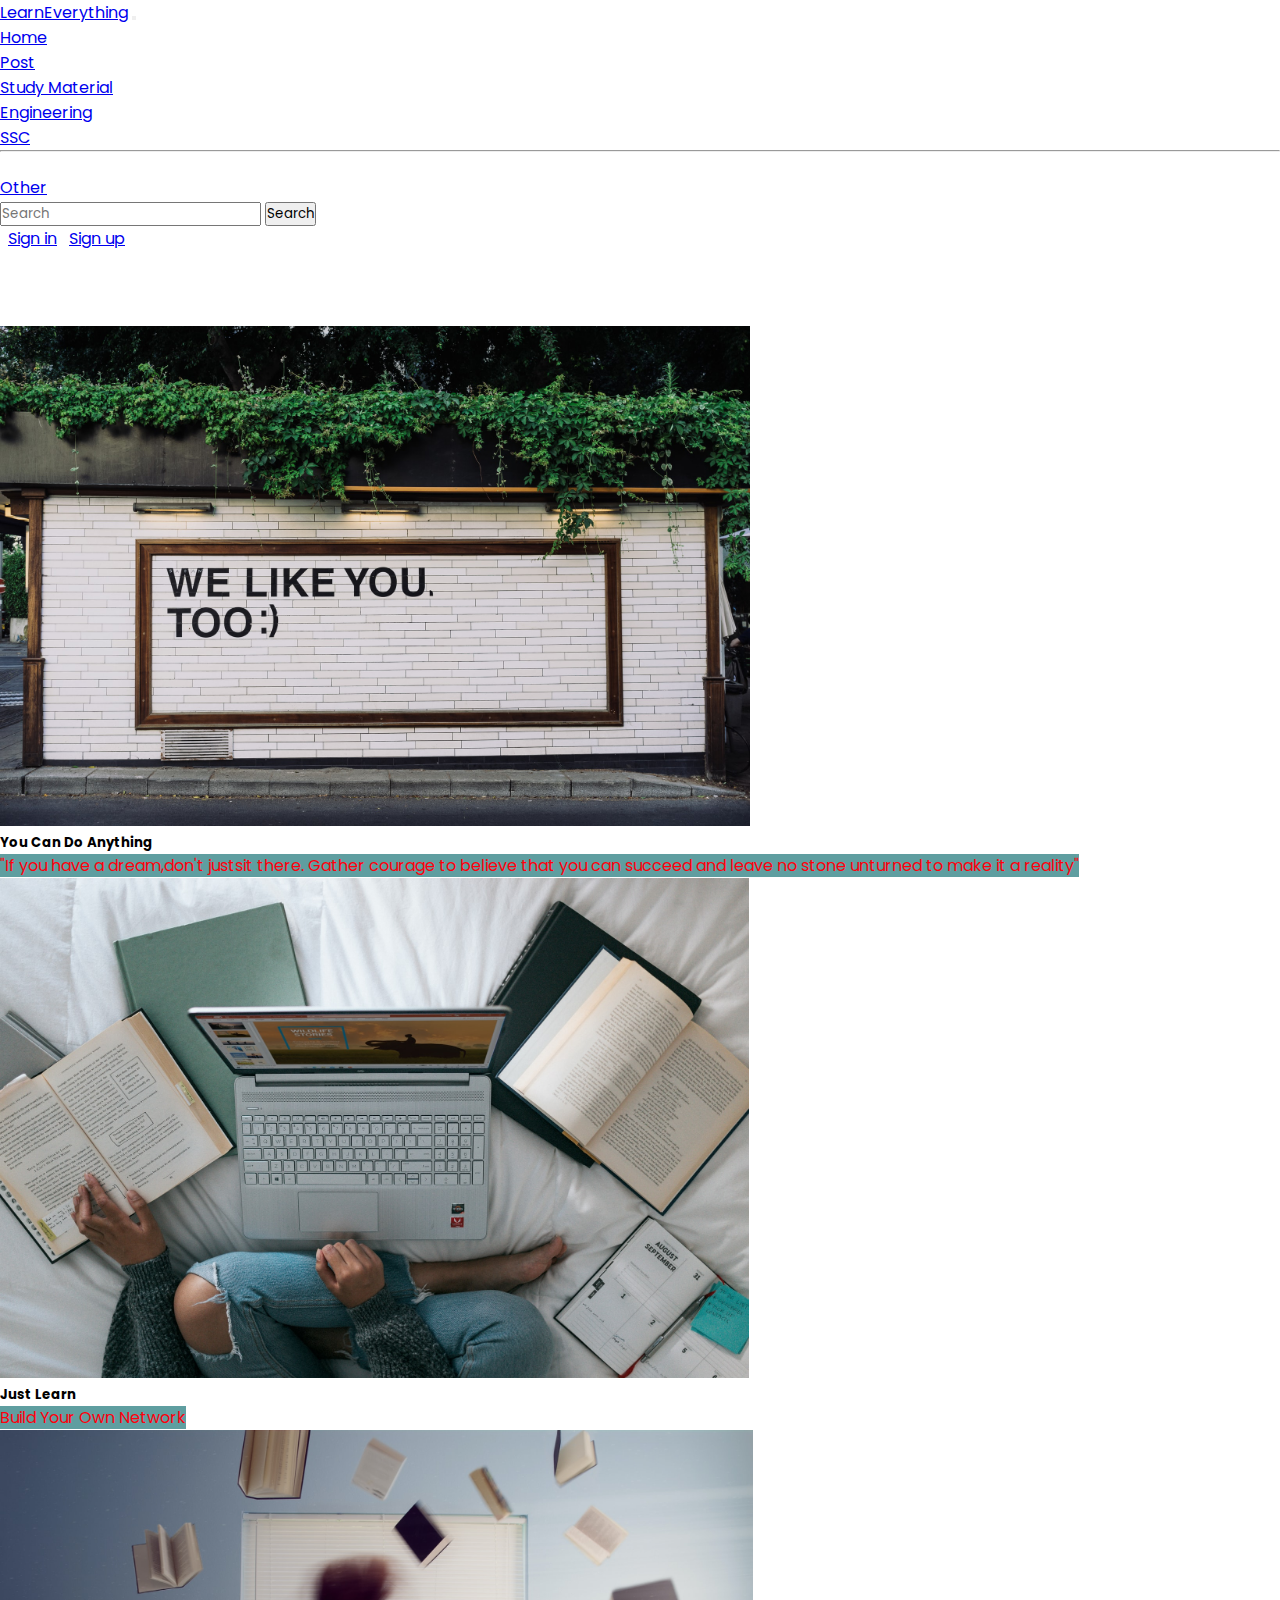
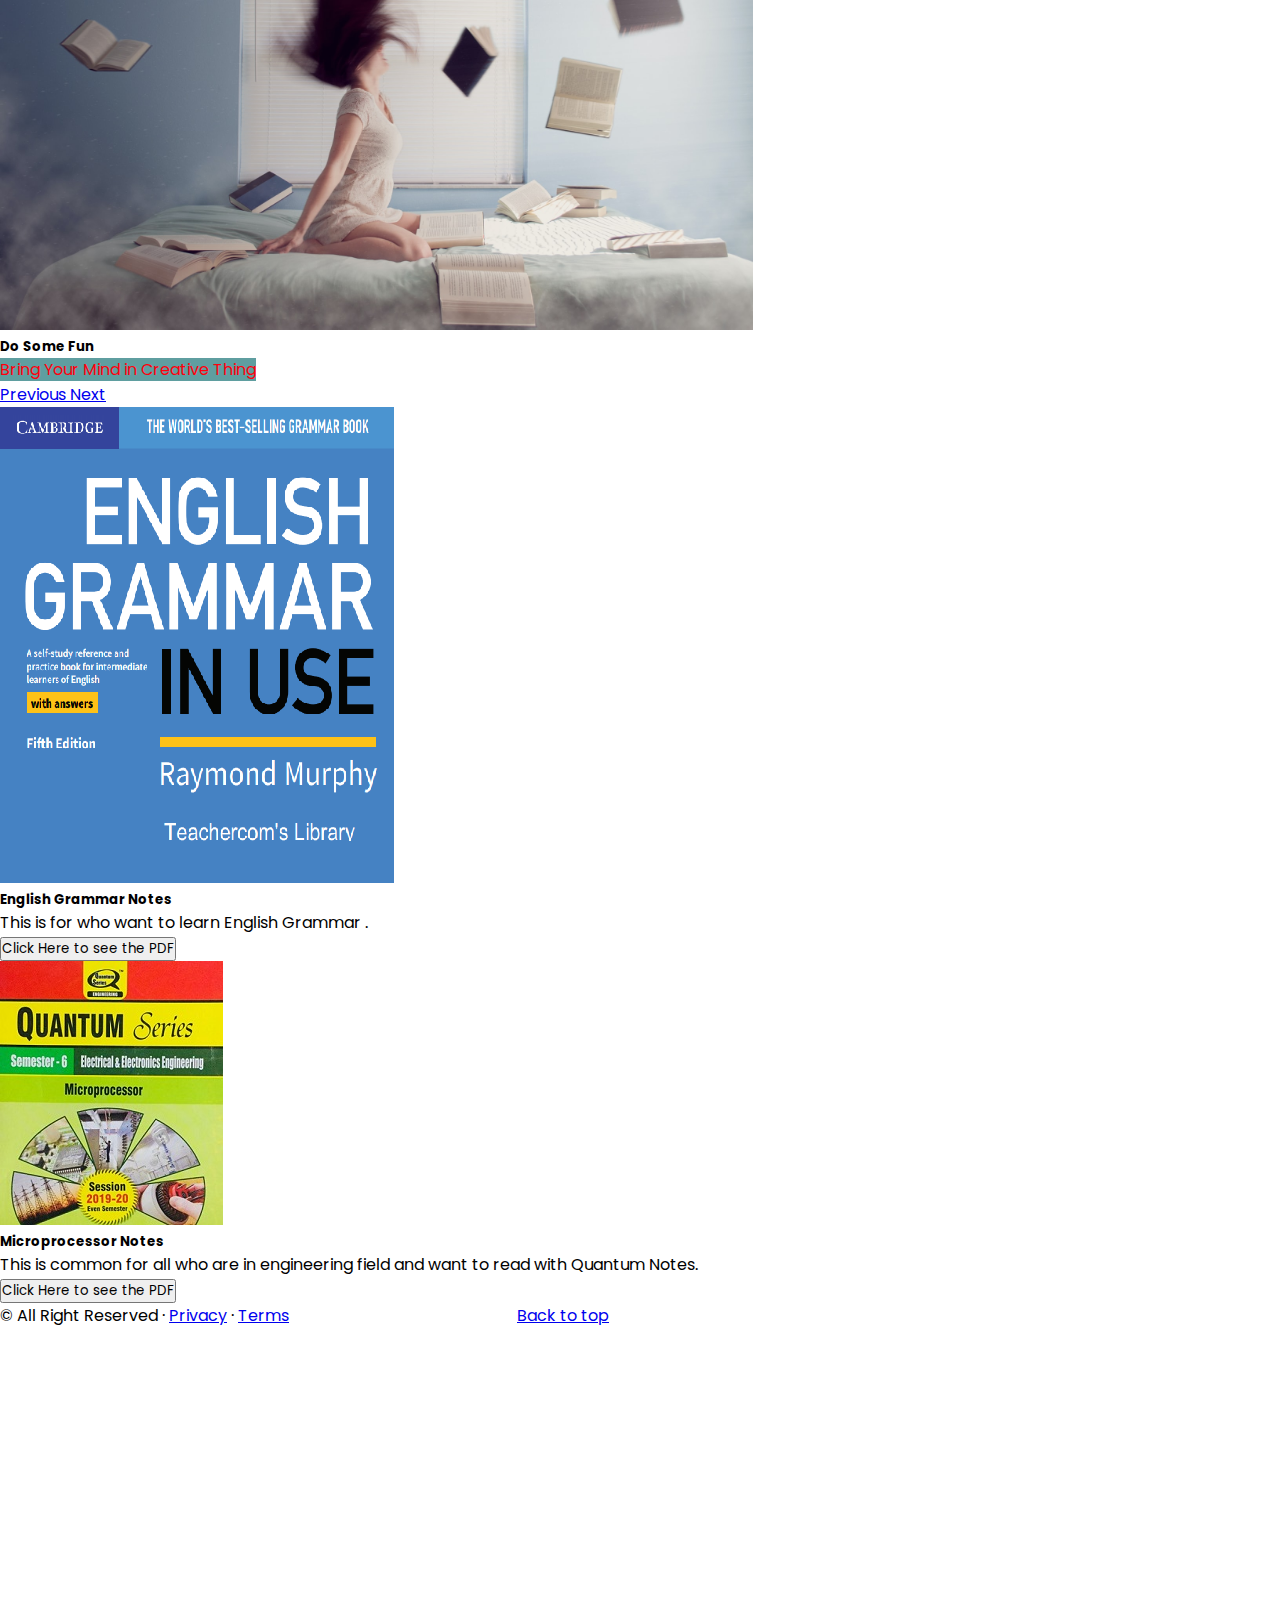
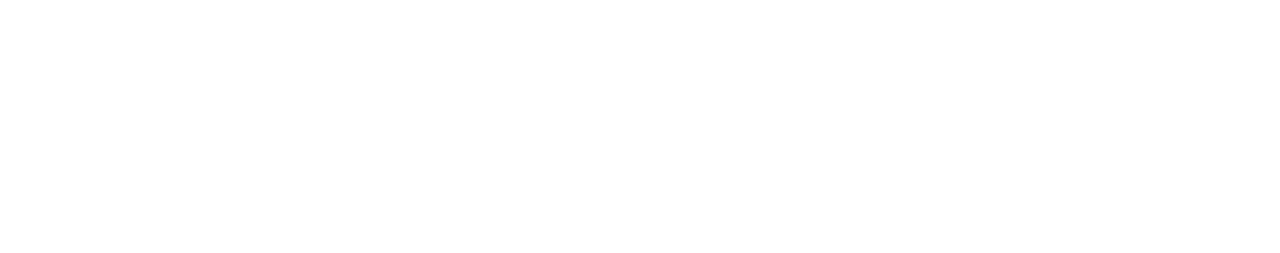
==== index.html @ 87f148fe "Update index.html" ====
<!doctype html>
<html lang="en">

<head>
    <!-- Required meta tags -->
    <meta charset="utf-8">
    <meta name="viewport" content="width=device-width, initial-scale=1">
    <link rel="stylesheet" href="style.css">
    <!-- Bootstrap CSS -->
    <link href="https://cdn.jsdelivr.net/npm/bootstrap@5.0.0-beta1/dist/css/bootstrap.min.css" rel="stylesheet"
        integrity="sha384-giJF6kkoqNQ00vy+HMDP7azOuL0xtbfIcaT9wjKHr8RbDVddVHyTfAAsrekwKmP1" crossorigin="anonymous">

    <title>LearnEverything</title>
</head>

<body>

    <nav class="navbar navbar-expand-lg navbar-dark bg-primary">
        <div class="container-fluid">
            <a class="navbar-brand" href="index.html">LearnEverything</a>
            <button class="navbar-toggler" type="button" data-bs-toggle="collapse"
                data-bs-target="#navbarSupportedContent" aria-controls="navbarSupportedContent" aria-expanded="false"
                aria-label="Toggle navigation">
                <span class="navbar-toggler-icon"></span>
            </button>
            <div class="collapse navbar-collapse" id="navbarSupportedContent">
                <ul class="navbar-nav me-auto mb-2 mb-lg-0">
                    <li class="nav-item">
                        <a class="nav-link active" aria-current="page" href="index.html">Home</a>
                    </li>
                    <li class="nav-item">
                        <a class="nav-link" href="Post.html">Post</a>
                    </li>
                    <li class="nav-item dropdown">
                        <a class="nav-link dropdown-toggle" href="#" id="navbarDropdown" role="button"
                            data-bs-toggle="dropdown" aria-expanded="false">
                            Study Material
                        </a>
                        <ul class="dropdown-menu" aria-labelledby="Course">
                            <li><a class="dropdown-item" href="Engineering.html">Engineering</a></li>
                            <li><a class="dropdown-item" href="SSC.html">SSC</a></li>
                            <li>
                                <hr class="dropdown-divider">
                            </li>
                            <li><a class="dropdown-item" href="Other.html">Other</a></li>
                        </ul>
                    </li>
                    <!--  <li class="nav-item"> 
                        <a class="nav-link" href="Contact.html">Contact us</a>
                    </li> -->
                </ul>
                <form class="d-flex">
                    <input class="form-control me-2" type="search" placeholder="Search" aria-label="Search">
                    <button class="btn btn-outline-danger" type="submit">Search</button>
                </form>&nbsp;
                <a class="btn btn-outline-warning" href="#">Sign in</a>
                &nbsp;
                <a class="btn btn-outline-warning" href="#">Sign up</a>
            </div>
        </div>
    </nav>
    <div id="carouselExampleCaptions" class="carousel slide" data-bs-ride="carousel" >
        <ol class="carousel-indicators">
            <li data-bs-target="#carouselExampleCaptions" data-bs-slide-to="0" class="active"></li>
            <li data-bs-target="#carouselExampleCaptions" data-bs-slide-to="1"></li>
            <li data-bs-target="#carouselExampleCaptions" data-bs-slide-to="2"></li>
        </ol>
        <div class="carousel-inner">
            <div class="carousel-item active">
                <img src="j5.jpg" height="500" class="d-block w-100" alt="...">
                <div class="carousel-caption d-none d-md-block">
                    <h5>You Can Do Anything</h5>
                    <span id="win" color="red">"If you have a dream,don't justsit there. Gather courage to believe that
                        you can succeed and leave no stone unturned to make it a reality"</span>
                </div>
            </div>
            <div class="carousel-item">
                <img src="j2.jpg" height="500" class="d-block w-100" alt="...">
                <div class="carousel-caption d-none d-md-block">
                    <h5>Just Learn</h5>
                    <span id="win">Build Your Own Network</span>
                </div>
            </div>
            <div class="carousel-item">
                <img src="j7.jpg" height="500" class="d-block w-100" alt="...">
                <div class="carousel-caption d-none d-md-block">
                    <h5>Do Some Fun</h5>
                    <span id="win">Bring Your Mind in Creative Thing</span>
                </div>
            </
        </div>
        <a class="carousel-control-prev" href="#carouselExampleCaptions" role="button" data-bs-slide="prev">
            <span class="carousel-control-prev-icon" aria-hidden="true"></span>
            <span class="visually-hidden">Previous</span>
        </a>
        <a class="carousel-control-next" href="#carouselExampleCaptions" role="button" data-bs-slide="next">
            <span class="carousel-control-next-icon" aria-hidden="true"></span>
            <span class="visually-hidden">Next</span>
        </a>
    </div>
    <div class="row row-cols-1 row-cols-md-3 g-4 m-auto">
        <div class="col">
            <div class="card h-100">
                <img src="English Grammar.png" class="card-img-top" alt="...">
                <div class="card-body">
                    <h5 class="card-title">English Grammar Notes</h5>
                    <p class="card-text">This is for who want to learn English Grammar .</p>
                    <a href="/English Grammar in Use (5th Edition).pdf" target="_blank"><button type="button"
                            class="btn btn-outline-warning">Click Here to see the PDF</button>
                    </a>
                </div>
            </div>
        </div>
        <div class="col">
            <div class="card h-100">
                <img src="mp.jpg" class="card-img-top" alt="...">
                <div class="card-body">
                    <h5 class="card-title">Microprocessor Notes</h5>
                    <p class="card-text">This is common for all who are in engineering field and want to read with
                        Quantum Notes.</p>
                    <a href="LearnEverything/MP Quantum.pdf" target="_blank"><button type="button"
                            class="btn btn-outline-warning">Click Here to see the PDF</button></a>
                </div>
            </div>
        </div>
        <!--  <div class="col">
            <div class="card h-100">
                <img src="..." class="card-img-top" alt="...">
                <div class="card-body">
                    <h5 class="card-title">Card title</h5>
                    <p class="card-text">This is a longer card with supporting text below as a natural lead-in to
                        additional content.</p>
                </div>
            </div>-->
    </div>

    </div>


    <!-- FOOTER -->
    <footer class="container">

        <p>&copy; All Right Reserved &middot; <a href="#">Privacy</a> &middot; <a href="#">Terms</a></p>
        <pre>                                                        &nbsp;</pre>
        <p class="float-end"><a href="#">Back to top</a></p>
    </footer>
    </div>

    <script src="https://cdn.jsdelivr.net/npm/bootstrap@5.0.0-beta1/dist/js/bootstrap.bundle.min.js"
        integrity="sha384-ygbV9kiqUc6oa4msXn9868pTtWMgiQaeYH7/t7LECLbyPA2x65Kgf80OJFdroafW"
        crossorigin="anonymous"></script>


</body>

</html>
---- style.css ----
@import url(https://fonts.googleapis.com/css?family=Poppins:100,100italic,200,200italic,300,300italic,regular,italic,500,500italic,600,600italic,700,700italic,800,800italic,900,900italic);
*
{
    margin:0;
    padding:0;
    box-sizing: border-box;
    font-family: 'Poppins',sans-serif;
}
section{
    display:flex;
    justify-content: center;
    align-items: center;
    min-height:100vh;
    background-color: #d3d0d4;
}
section::before{
    content:'';
    position: relative;
    background-color: #f8c8c8;
    top:0;
    left:0;
    width:50%;
    height:100%;
}
.container{
    position:relative;
    min-width: 1100px;
    min-height: 550px;
    display:flex;
}
.container .contactInfo{
    position: absolute;
    top:40px;
    background-color: #fa4c4c;
    width:320px;
    padding:80px;
    display:flex;
    flex-direction: column;
    box-shadow: 0 10px 10px rgba(0,0,0,0.5);
    align-items: center;
    justify-content: center;
    z-index: 1;
    height:calc(100% - 80px);
}
.container .contactInfo h2{
    color:#fff;
    font-size: 24px;
    font-weight: 500;
}
.container .contactInfo ul.info{
    position: relative;
    margin:20px 0;
}
.container .contactInfo ul.info li{
    position:relative;
    list-style-type: none;
    display:flex;
    margin:20px 0;
    cursor: pointer;
    align-self: flex-start;
}
.container .contactInfo ul.info li span:nth-child(1){
    width:30px;
    min-width: 30px;;
}
.container .contactInfo ul.info li span img{
    max-width:100%;
    filter:invert(1);
    -webkit-filter:invert(1);
    opacity:0.5;
}
.container .contactInfo ul.info li span:nth-child(2){
    color:#fff;
    margin-left:10px;
    font-weight: 300;
    opacity: 0.5;
}
.container .contactInfo ul.info li:hover span img,
.container .contactInfo ul.info li:hover span:nth-child(2){
    opacity:1;
}
.container .contactInfo ul.sci{
    position:relative;
    display:flex;
}
.container .contactInfo ul.sci li{
    list-style-type: none;
    margin-right:15px;
}   
.container .contactInfo ul.sci li a img{
    filter:invert(1);
    -webkit-filter:invert(1);
    opacity:0.5;
}
.container .contactInfo ul.sci li a img:hover{
    opacity:1;
}
.container .contactForm{
    position:absolute;
    background-color: #fff;
    padding:70px 50px;
    padding-left:250px;
    margin-left:150px;
    height:100%;
    box-shadow:0 50px 50px rgba(0,0,0,0.5);
}
.container .contactForm h2{
    color:#0f3959;
    font-size: 24px;
    font-weight: 500;
}
.container .contactForm .formBox{
    position:relative;
    display:flex;
    justify-content: space-between;
    flex-wrap:wrap;
    padding-top:30px;
}
.container .contactForm .formBox .inputBox{
    position: relative;
    margin:0 0 35px 0;
}
.container .contactForm .formBox .inputBox.w50{
    width:47%;
}
.container .contactForm .formBox .inputBox.w100{
    width:100%;
}
.container .contactForm .formBox .inputBox input,
.container .contactForm .formBox .inputBox textarea
{
    width:100%;
    resize:none;
    padding:10px 5px;
    font-size:18px;
    color:#333;
    border:none;
    outline:none;
    border-bottom:1px solid #777;
}
.container .contactForm .formBox .inputBox span{
    position:absolute;
    left:5px;
    padding:5px 0;
    pointer-events: none;
    font-size: 17px;
    font-weight: 300;
}
.container .contactForm .formBox .inputBox input:focus ~ span,
.container .contactForm .formBox .inputBox input:valid ~ span,
.container .contactForm .formBox .inputBox textarea:focus ~ span,
.container .contactForm .formBox .inputBox textarea:valid ~ span
{
    transform:translateY(-20px);
    -webkit-transform:translateY(-20px);
    -moz-transform:translateY(-20px);
    -ms-transform:translateY(-20px);
    -o-transform:translateY(-20px);
    font-size: 12px;
    font-weight: 600;
    letter-spacing: 2px;
    color:deeppink;
    font-family: arial;
}
.container .contactForm .formBox .inputBox input[type="submit"]{
    position:relative;
    cursor:pointer;
    background-color: #000;
    color:#fff;
    border:none;
    padding:12px;
}
.container .contactForm .formBox .inputBox input[type="submit"]:hover{
    background-color: #fa4c4c;
    font-weight: 500;
}

/*h5{
    color: #ff000d;
    background: cadetblue;
}*/
#win{
    color: #ff000d;
    background: cadetblue;
}
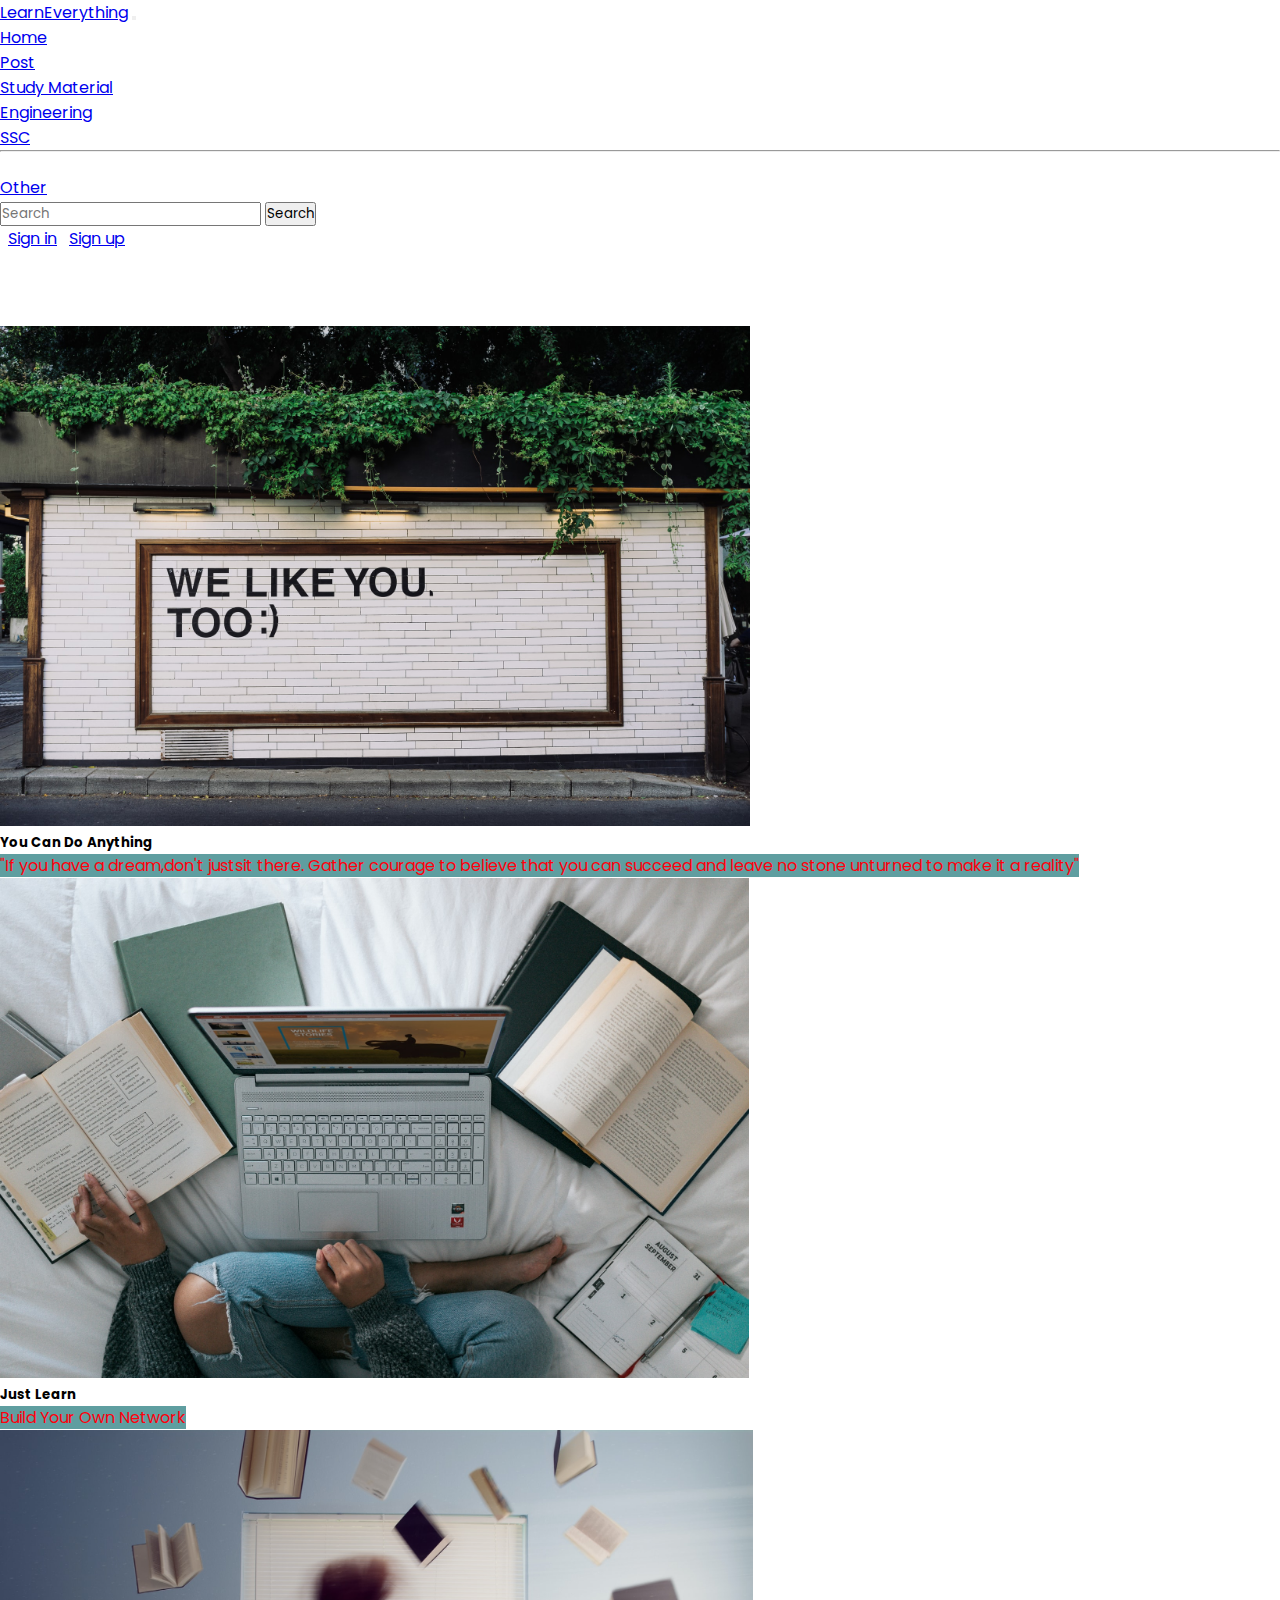
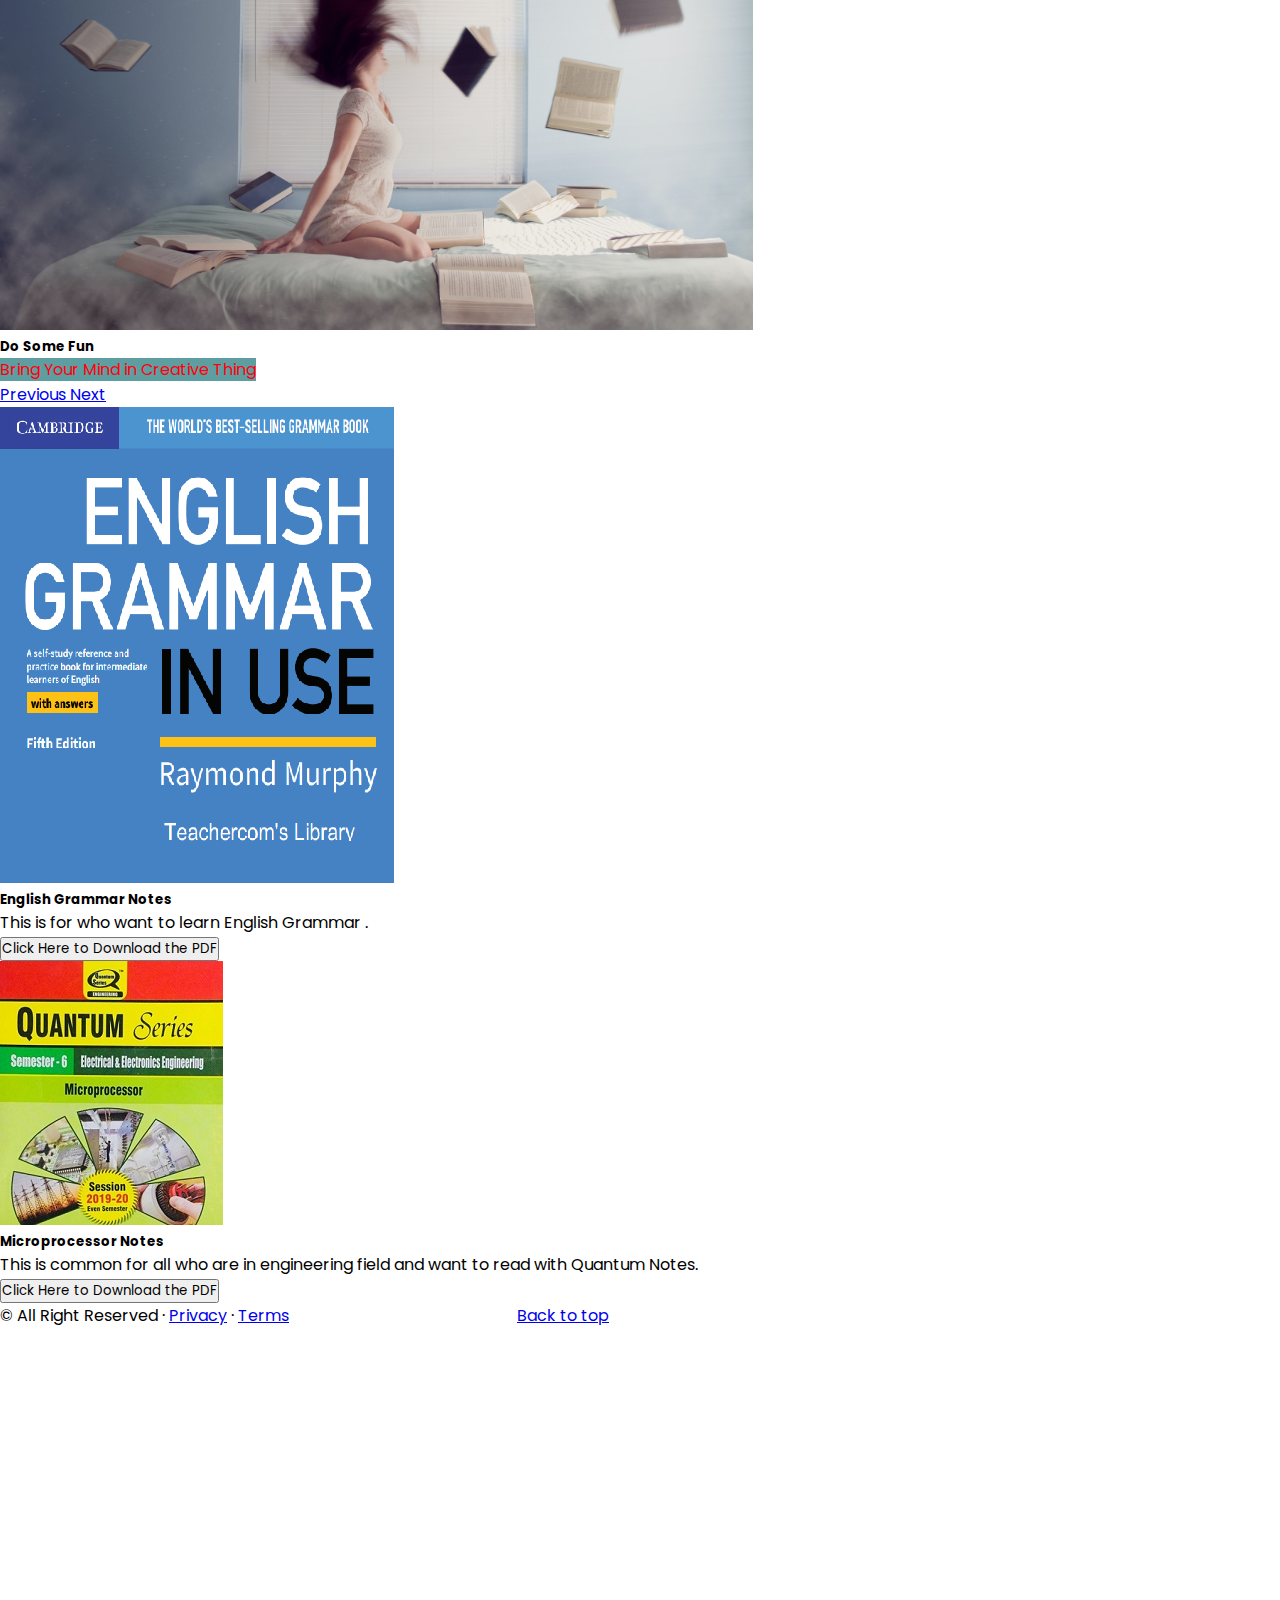
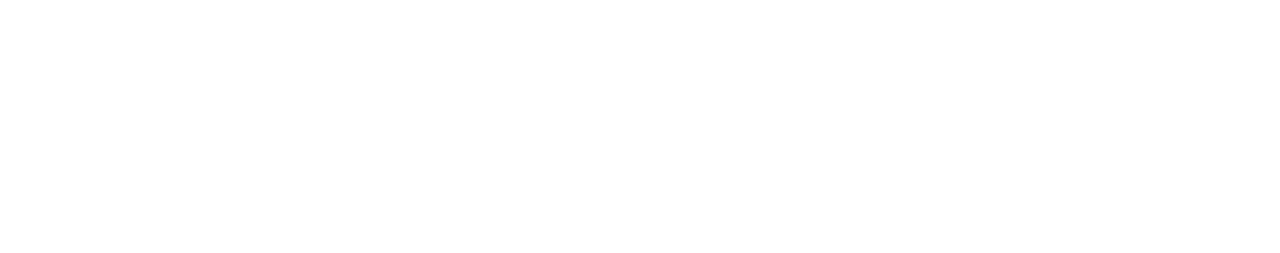
==== commit 40466b93: "Update index.html" ====
--- a/index.html
+++ b/index.html
@@ -98,15 +98,15 @@
             <span class="visually-hidden">Next</span>
         </a>
     </div>
-    <div class="row row-cols-1 row-cols-md-3 g-4 m-auto">
+    <div class="row row-cols-1 row-cols-md-3 g-4">
         <div class="col">
             <div class="card h-100">
                 <img src="English Grammar.png" class="card-img-top" alt="...">
                 <div class="card-body">
                     <h5 class="card-title">English Grammar Notes</h5>
                     <p class="card-text">This is for who want to learn English Grammar .</p>
-                    <a href="/English Grammar in Use (5th Edition).pdf" target="_blank"><button type="button"
-                            class="btn btn-outline-warning">Click Here to see the PDF</button>
+                    <a href="English Grammar in Use (5th Edition).pdf" target="_blank"><button type="button"
+                            class="btn btn-outline-warning">Click Here to Download the PDF</button>
                     </a>
                 </div>
             </div>
@@ -118,8 +118,8 @@
                     <h5 class="card-title">Microprocessor Notes</h5>
                     <p class="card-text">This is common for all who are in engineering field and want to read with
                         Quantum Notes.</p>
-                    <a href="LearnEverything/MP Quantum.pdf" target="_blank"><button type="button"
-                            class="btn btn-outline-warning">Click Here to see the PDF</button></a>
+                    <a href="/MP Quantum.pdf" target="_blank"><button type="button"
+                            class="btn btn-outline-warning">Click Here to Download the PDF</button></a>
                 </div>
             </div>
         </div>
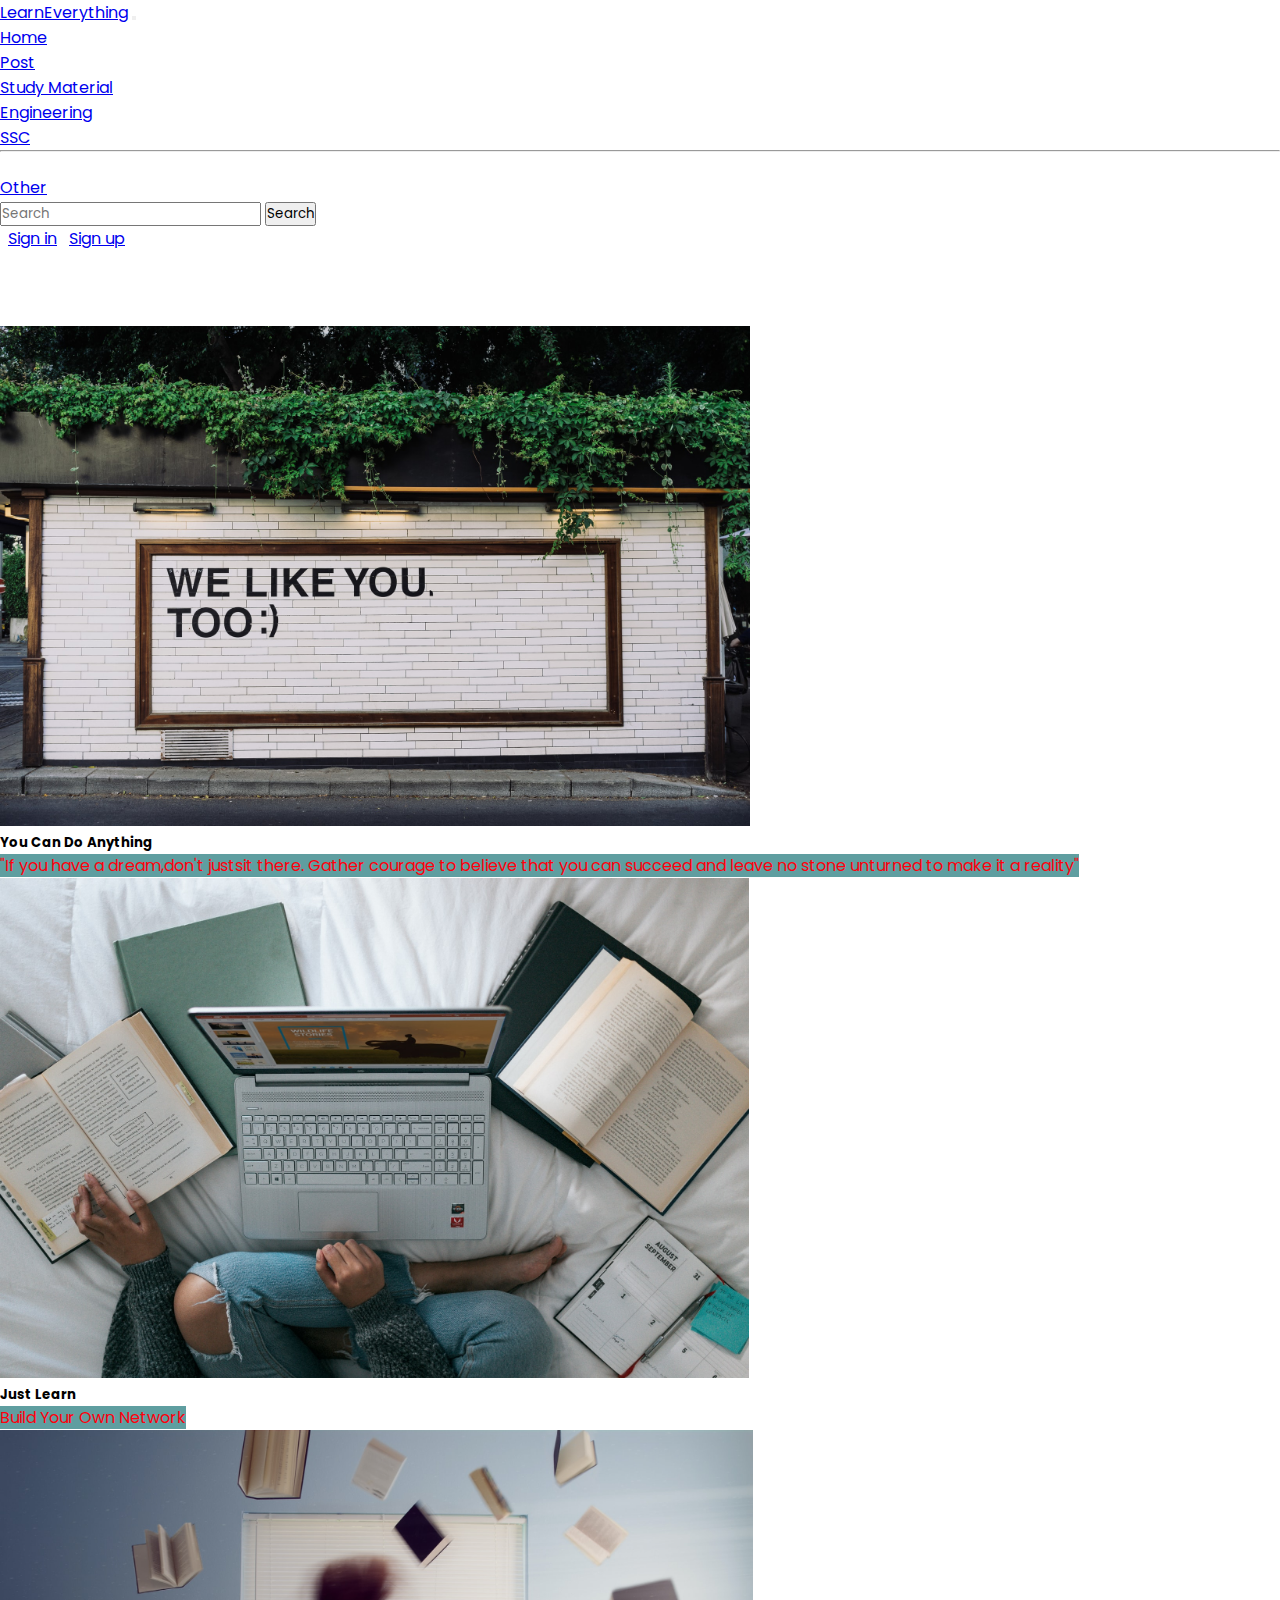
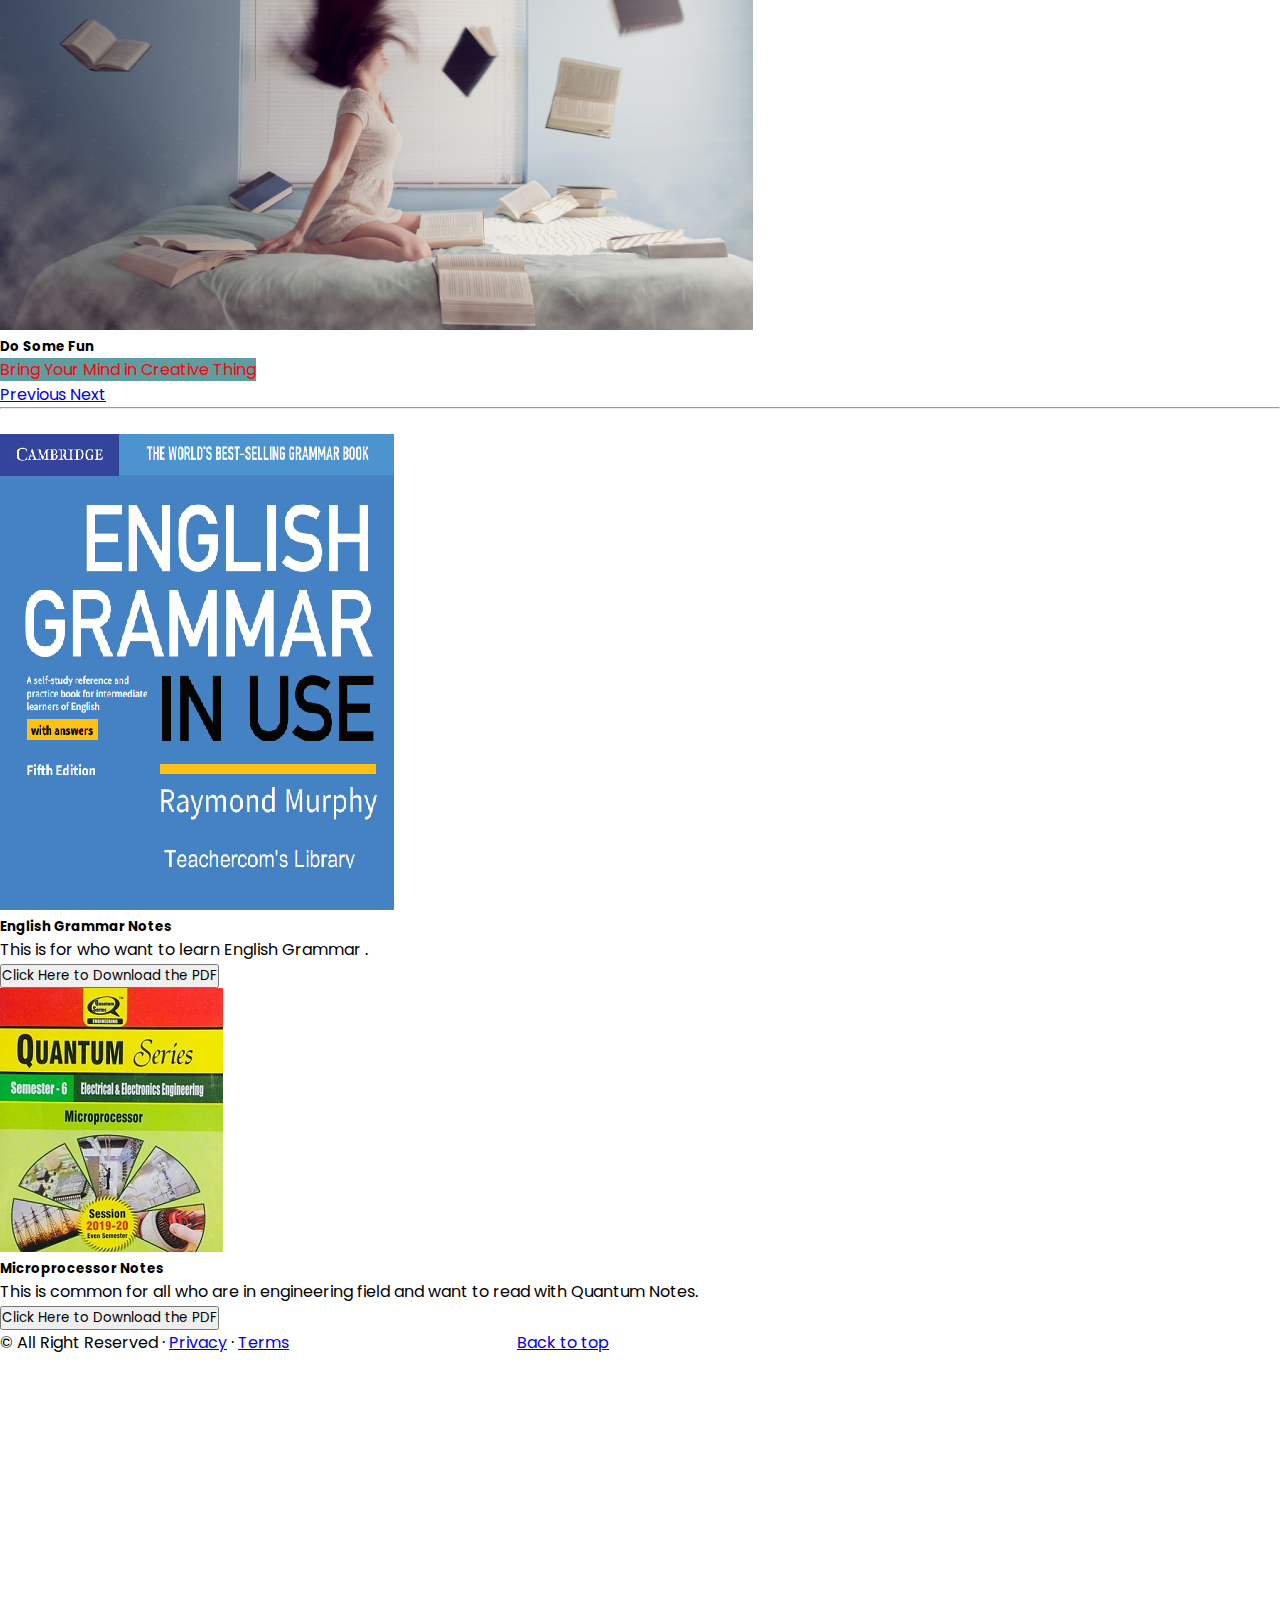
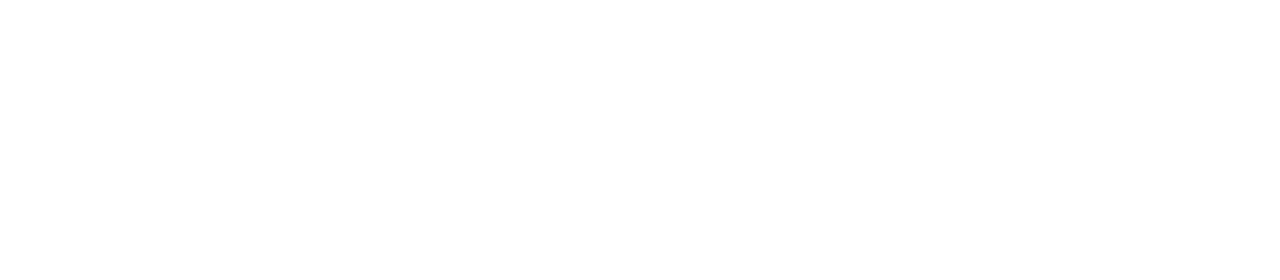
==== commit da348e48: "Update index.html" ====
--- a/index.html
+++ b/index.html
@@ -59,6 +59,7 @@
             </div>
         </div>
     </nav>
+    <div class="container>
     <div id="carouselExampleCaptions" class="carousel slide" data-bs-ride="carousel" >
         <ol class="carousel-indicators">
             <li data-bs-target="#carouselExampleCaptions" data-bs-slide-to="0" class="active"></li>
@@ -87,8 +88,9 @@
                     <h5>Do Some Fun</h5>
                     <span id="win">Bring Your Mind in Creative Thing</span>
                 </div>
-            </
+                                                                        </div>
         </div>
+                                                                                                                                 
         <a class="carousel-control-prev" href="#carouselExampleCaptions" role="button" data-bs-slide="prev">
             <span class="carousel-control-prev-icon" aria-hidden="true"></span>
             <span class="visually-hidden">Previous</span>
@@ -98,6 +100,7 @@
             <span class="visually-hidden">Next</span>
         </a>
     </div>
+                                                                        <hr><br>
     <div class="row row-cols-1 row-cols-md-3 g-4">
         <div class="col">
             <div class="card h-100">
@@ -118,7 +121,7 @@
                     <h5 class="card-title">Microprocessor Notes</h5>
                     <p class="card-text">This is common for all who are in engineering field and want to read with
                         Quantum Notes.</p>
-                    <a href="/MP Quantum.pdf" target="_blank"><button type="button"
+                    <a href="MP Quantum.pdf" target="_blank"><button type="button"
                             class="btn btn-outline-warning">Click Here to Download the PDF</button></a>
                 </div>
             </div>
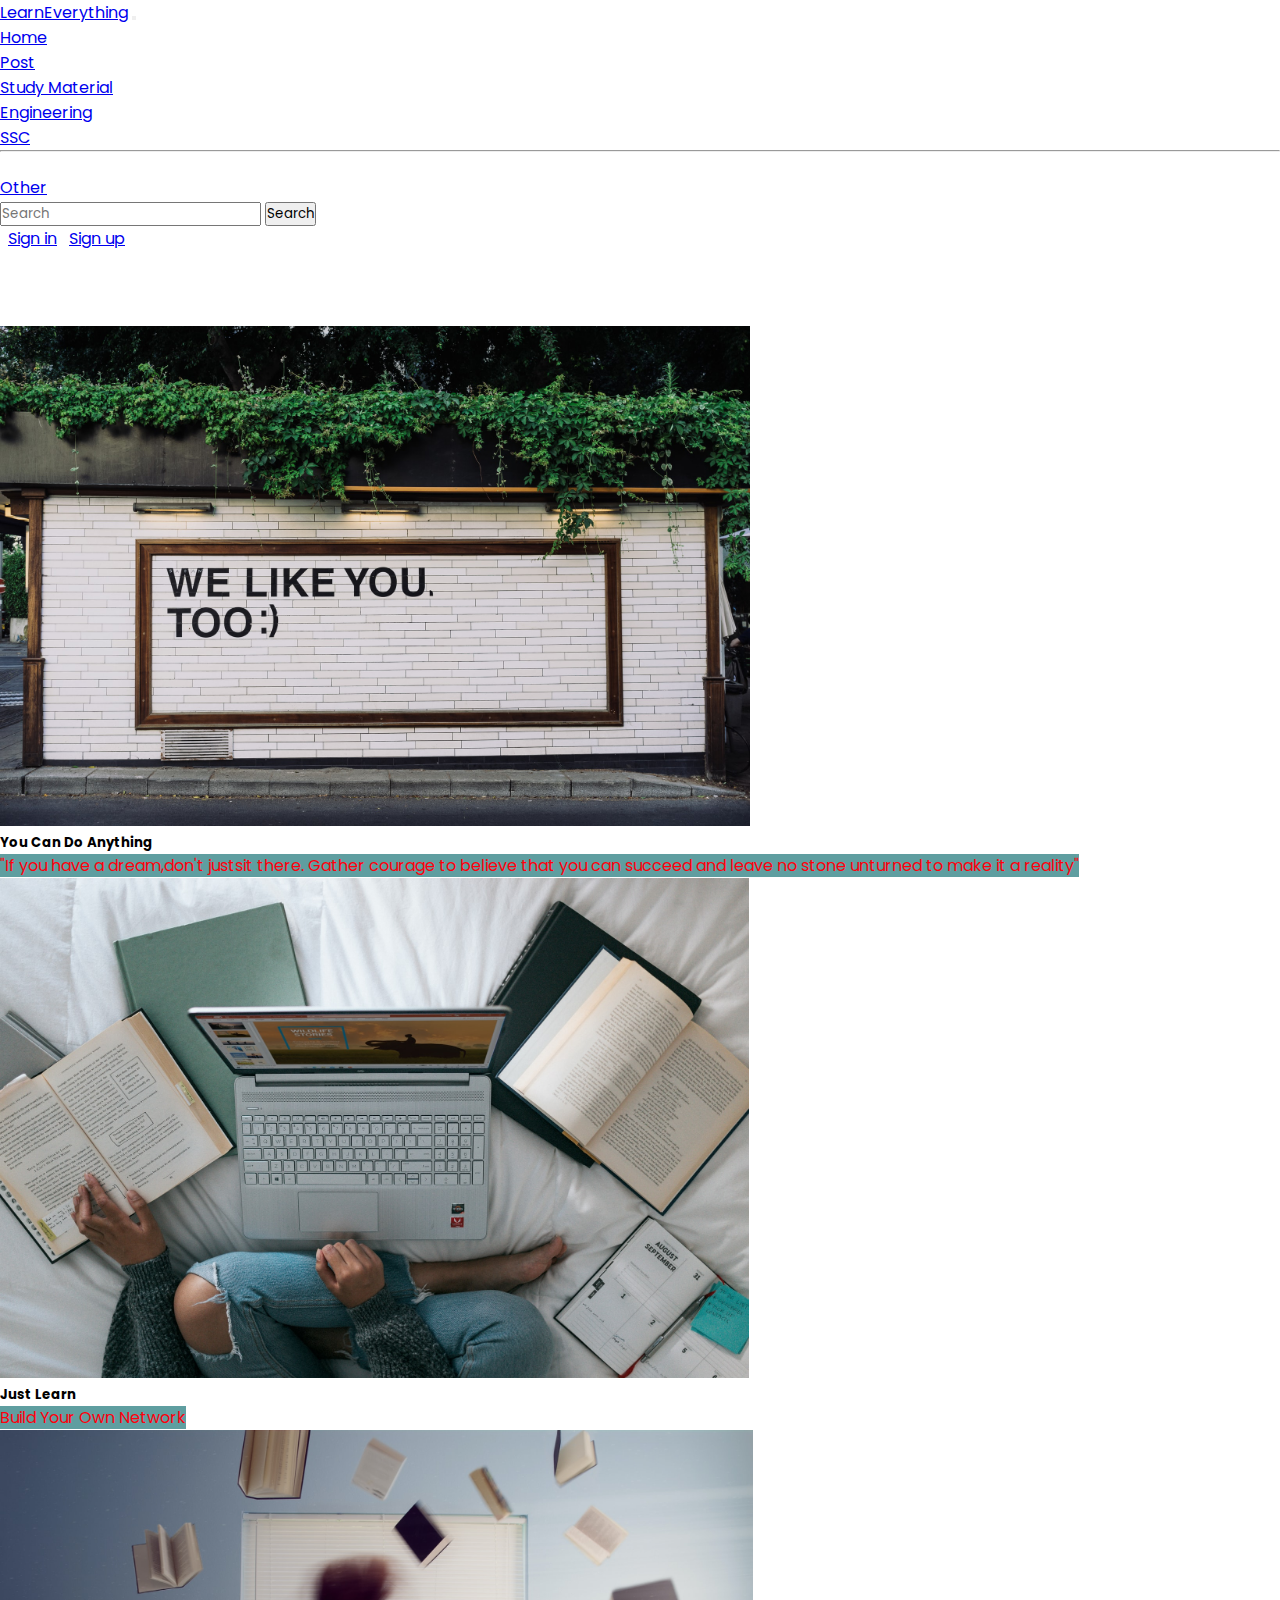
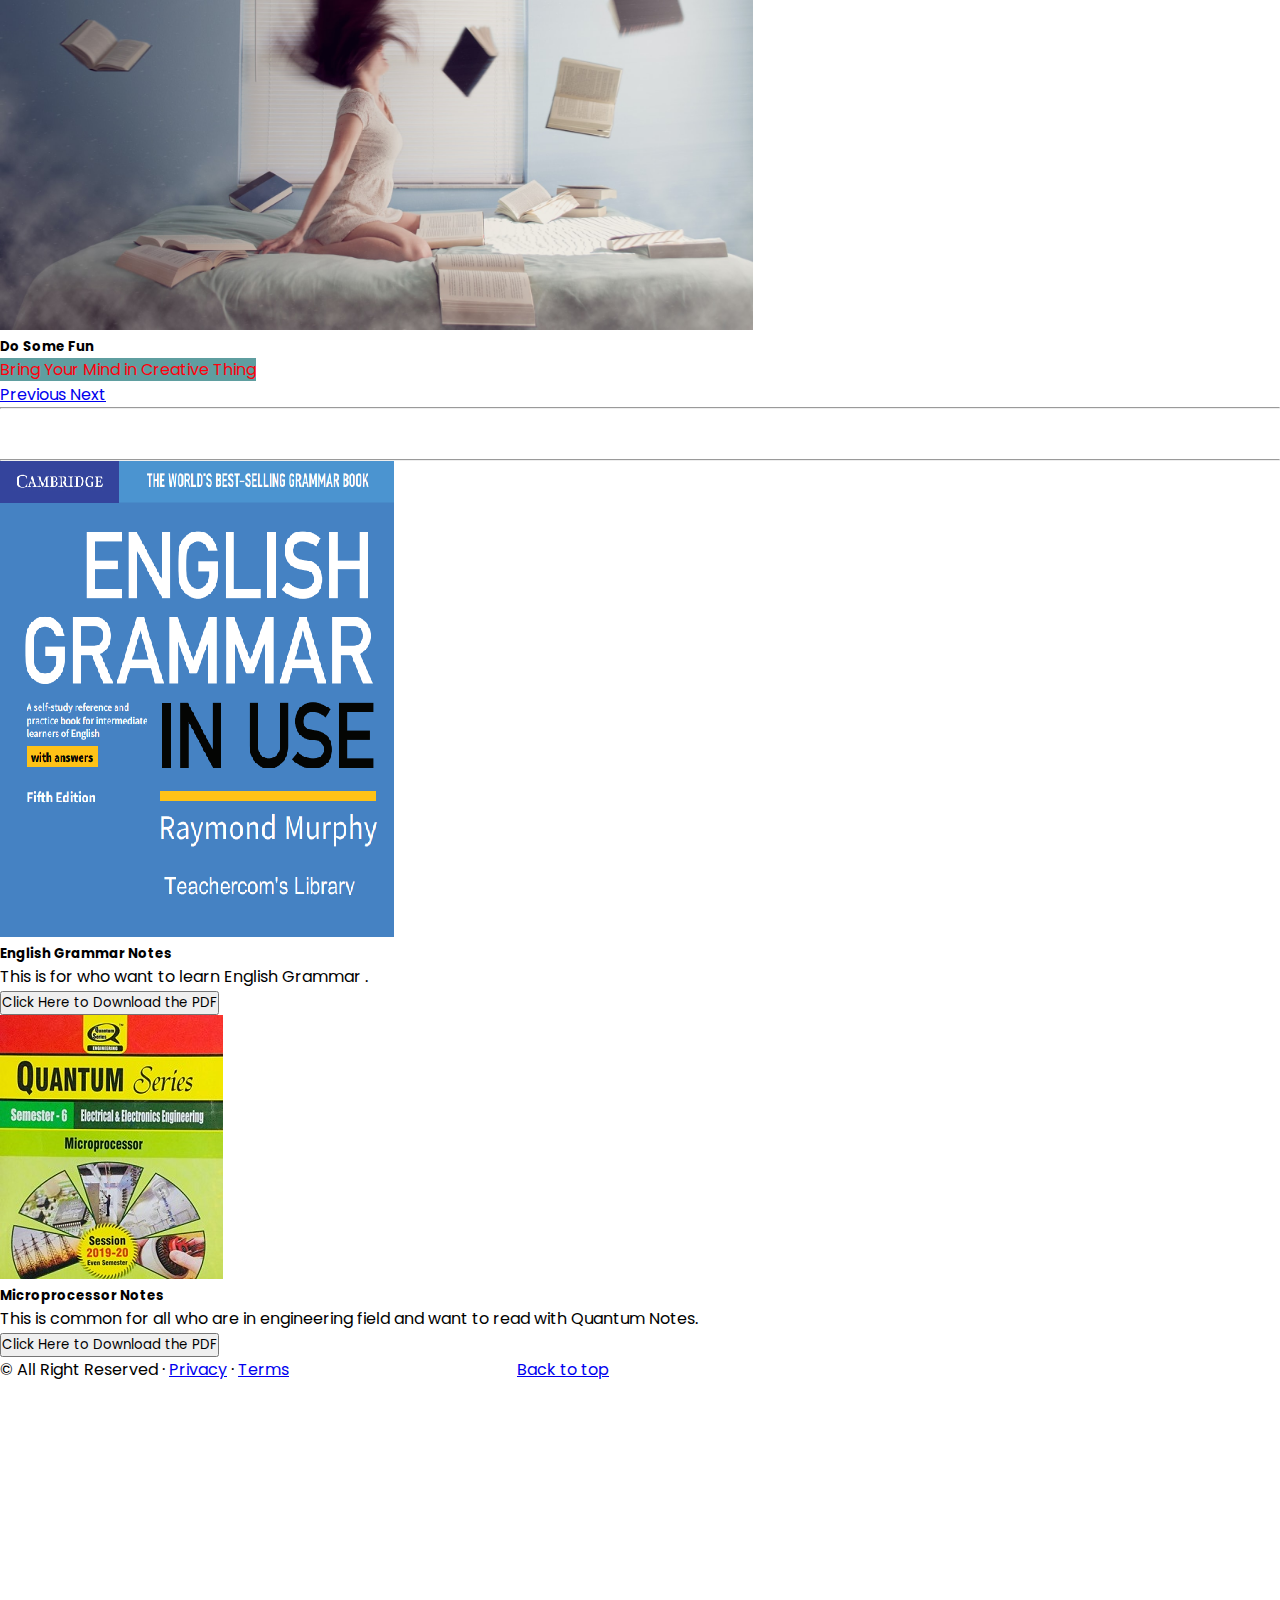
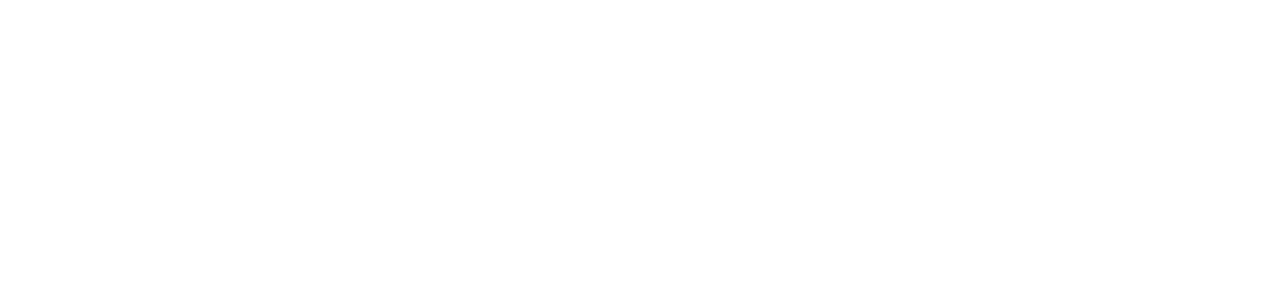
==== commit 152b089d: "Update index.html" ====
--- a/index.html
+++ b/index.html
@@ -59,7 +59,7 @@
             </div>
         </div>
     </nav>
-    <div class="container>
+    
     <div id="carouselExampleCaptions" class="carousel slide" data-bs-ride="carousel" >
         <ol class="carousel-indicators">
             <li data-bs-target="#carouselExampleCaptions" data-bs-slide-to="0" class="active"></li>
@@ -88,8 +88,8 @@
                     <h5>Do Some Fun</h5>
                     <span id="win">Bring Your Mind in Creative Thing</span>
                 </div>
-                                                                        </div>
-        </div>
+              </div>
+        
                                                                                                                                  
         <a class="carousel-control-prev" href="#carouselExampleCaptions" role="button" data-bs-slide="prev">
             <span class="carousel-control-prev-icon" aria-hidden="true"></span>
@@ -100,7 +100,7 @@
             <span class="visually-hidden">Next</span>
         </a>
     </div>
-                                                                        <hr><br>
+                                                                        <hr><br><br><hr>
     <div class="row row-cols-1 row-cols-md-3 g-4">
         <div class="col">
             <div class="card h-100">
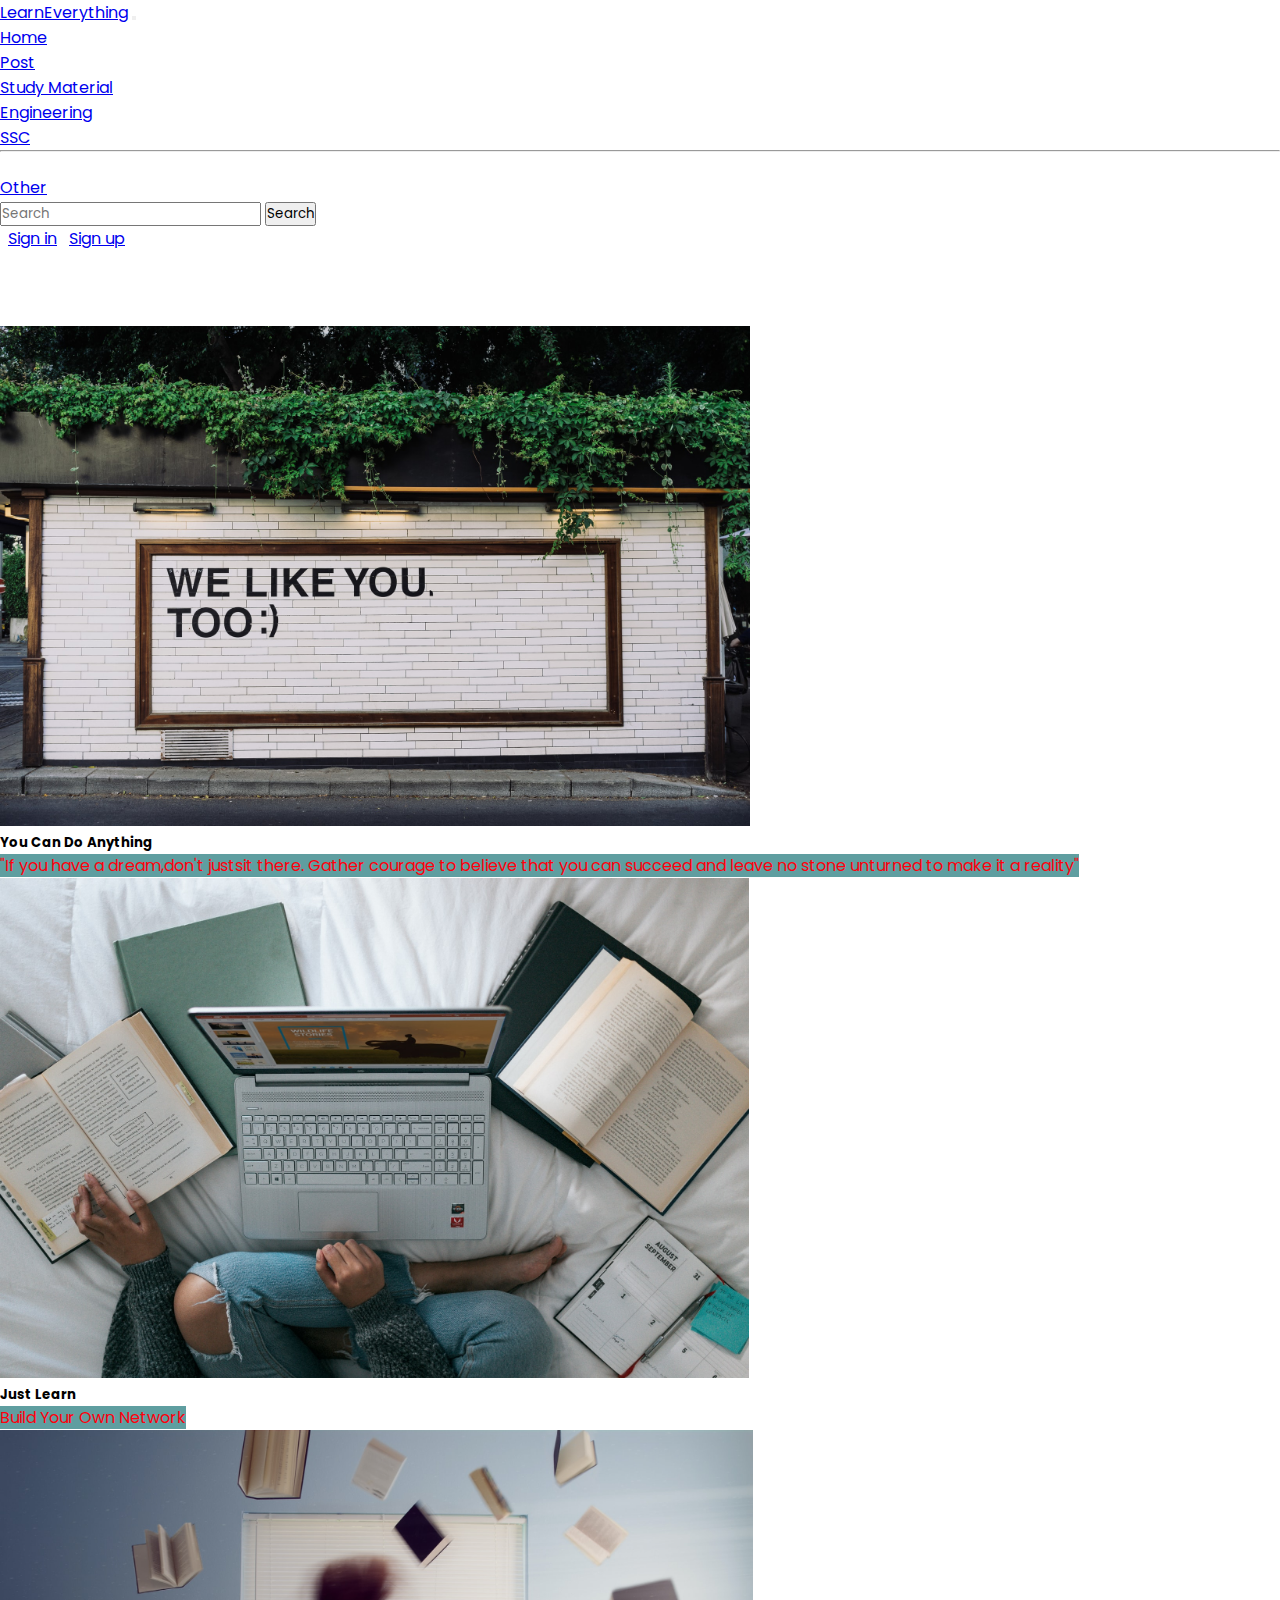
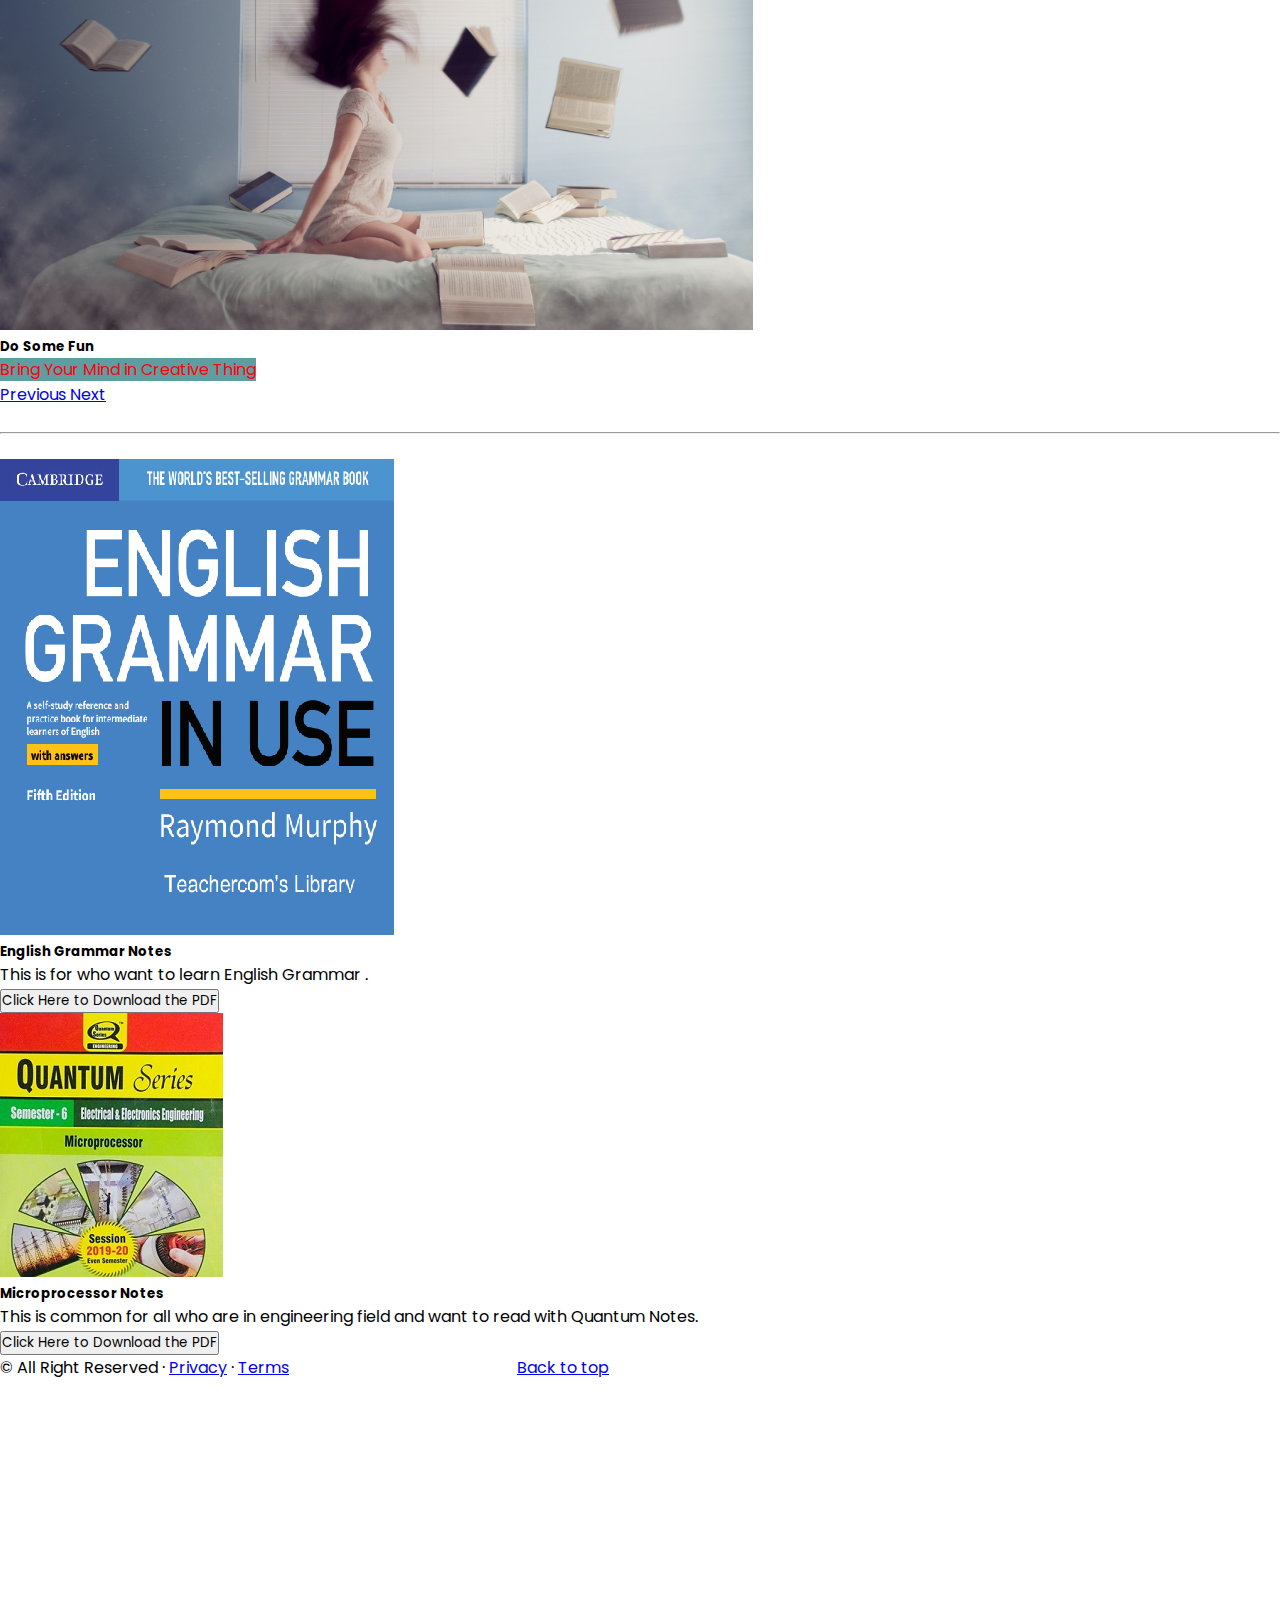
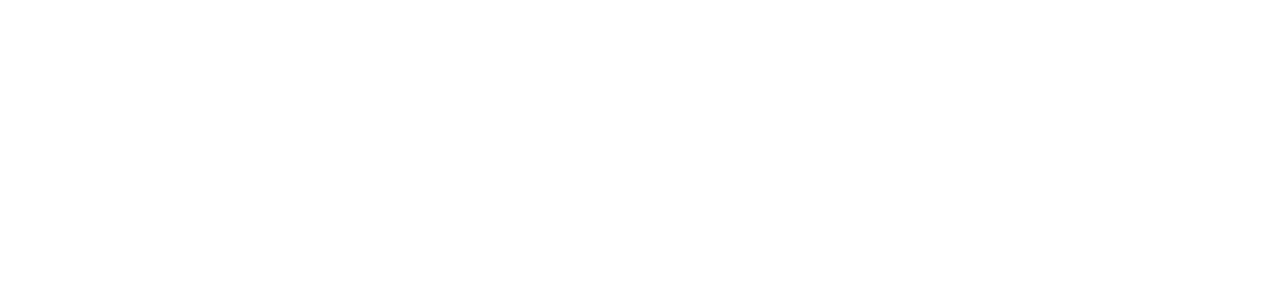
==== commit bec18149: "Update index.html" ====
--- a/index.html
+++ b/index.html
@@ -89,7 +89,7 @@
                     <span id="win">Bring Your Mind in Creative Thing</span>
                 </div>
               </div>
-        
+        </div>
                                                                                                                                  
         <a class="carousel-control-prev" href="#carouselExampleCaptions" role="button" data-bs-slide="prev">
             <span class="carousel-control-prev-icon" aria-hidden="true"></span>
@@ -100,7 +100,7 @@
             <span class="visually-hidden">Next</span>
         </a>
     </div>
-                                                                        <hr><br><br><hr>
+     </div>                                                              <br><hr><br>
     <div class="row row-cols-1 row-cols-md-3 g-4">
         <div class="col">
             <div class="card h-100">
